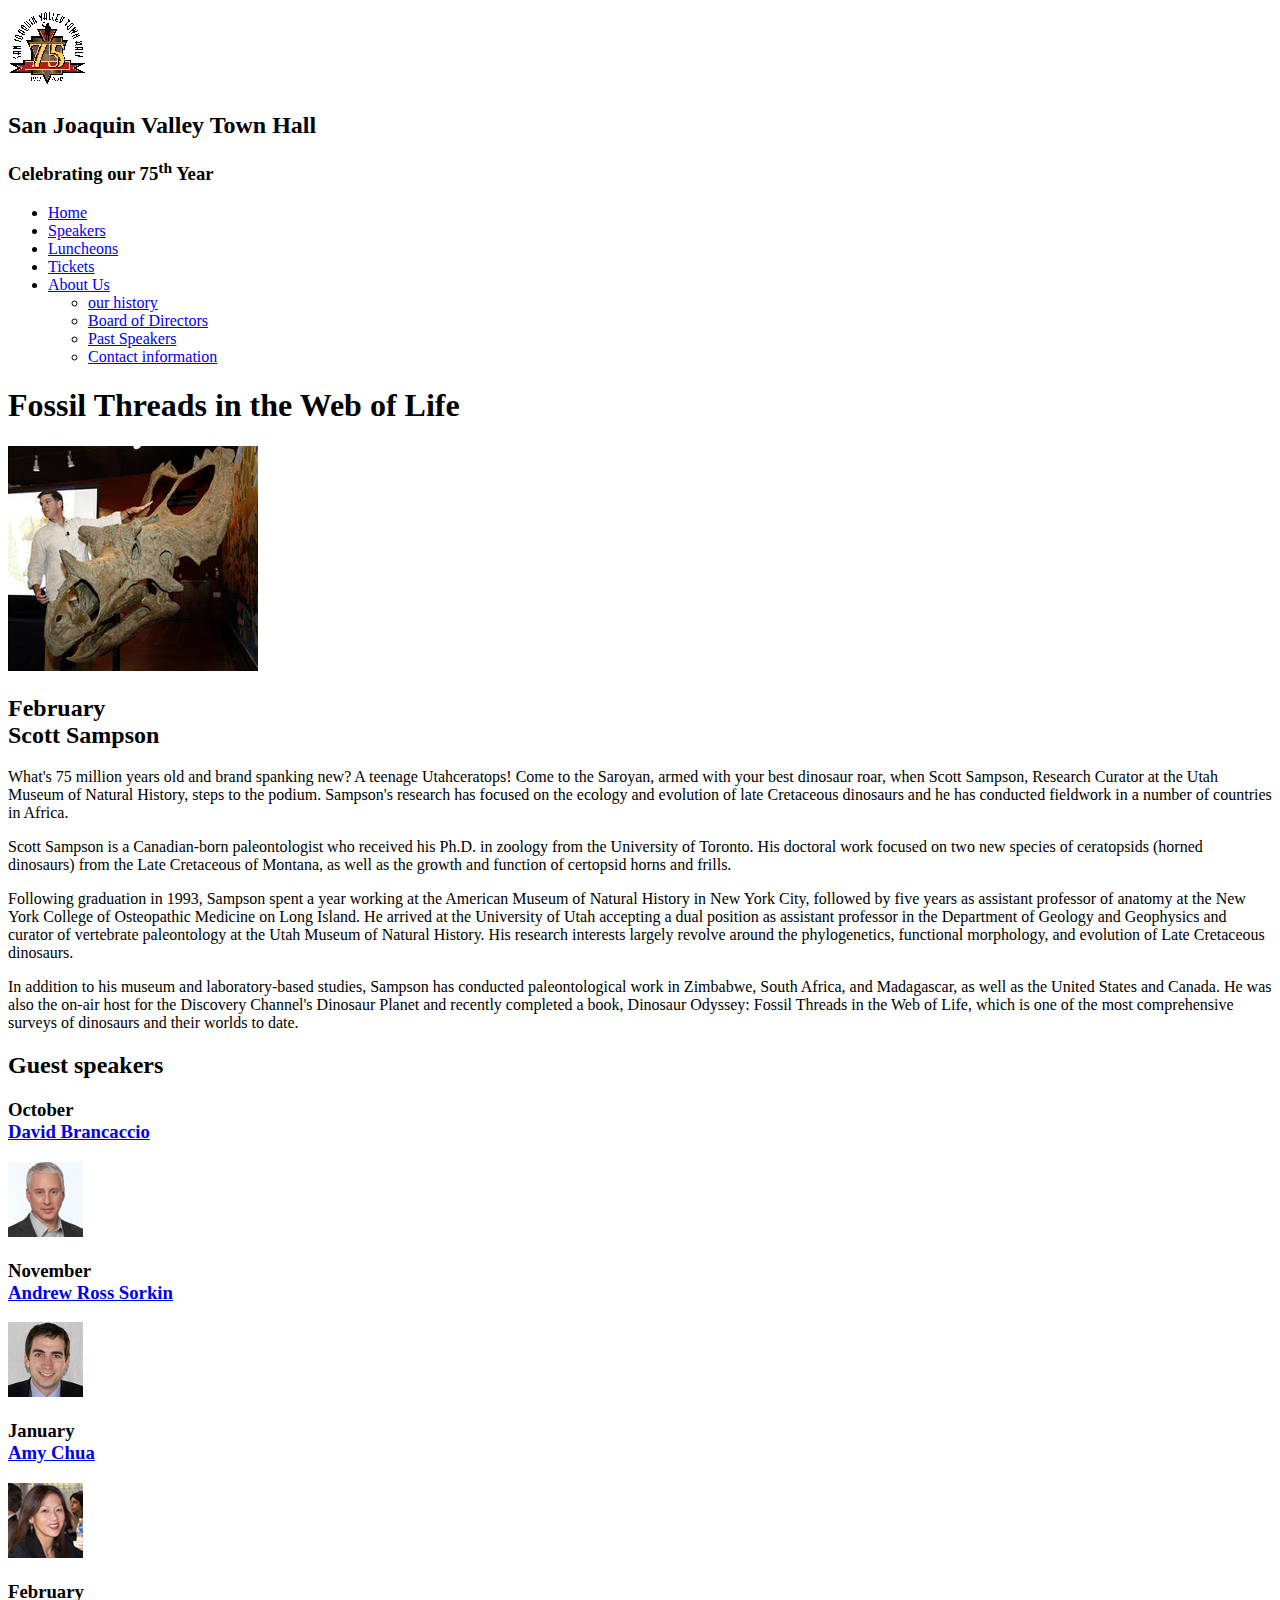
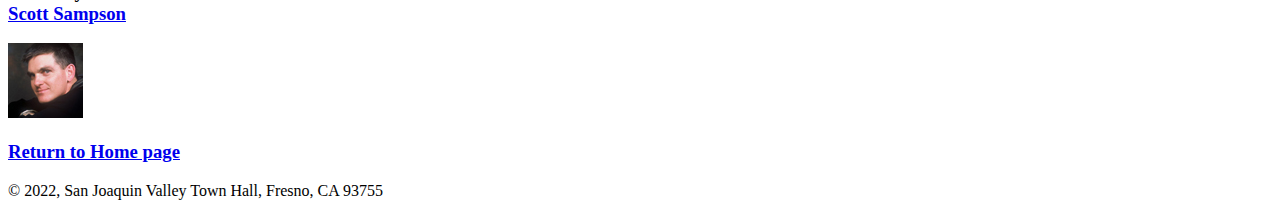
==== speakers/c6_sampson.html @ cdba3e37 "Add files via upload" ====
<!DOCTYPE html>
<html lang="en">

<head>
	<meta charset="utf-8">
	<title>San Joaquin Valley Town Hall</title>
	<link rel="shortcut icon" href="../images/favicon.ico">
	<link rel="stylesheet" href="../styles/c6_speaker.css">
</head>

<body>
	<header>
		<img src="../images/town_hall_logo.gif" alt="Town Hall logo" height="80">
		<h2>San Joaquin Valley Town Hall</h2>
		<h3>Celebrating our <span class="shadow">75<sup>th</sup></span> Year</h3>
	</header>
	<nav id="nav_menu">
		<ul>
			<li><a href="../c7_index.html" class="current">Home</a></li>
			<li><a href="speakers.html">Speakers</a></li>
			<li><a href="luncheons.html">Luncheons</a></li>
			<li><a href="tickets.html">Tickets</a></li>
			<li><a href="aboutus.html">About Us</a>
				<ul>
					<li><a href="#">our history</a></li>
					<li><a href="#">Board of Directors</a></li>
					<li><a href="#">Past Speakers</a></li>
					<li><a href="#">Contact information</a></li>
				</ul>
			</li>
		</ul>
	</nav>
	<main>
		<section>
			<h1>Fossil Threads in the Web of Life</h1>
			<article>
				<img src="../images/sampson_dinosaur.jpg" alt="Scott Sampson with dinosaur">
				<h2>February<br>Scott Sampson</h2>
				<p>What's 75 million years old and brand spanking new? A teenage Utahceratops! Come to the 
				   Saroyan, armed with your best dinosaur roar, when Scott Sampson, Research Curator at the 
				   Utah Museum of Natural History, steps to the podium. Sampson's research has focused on the 
				   ecology and evolution of late Cretaceous dinosaurs and he has conducted fieldwork in a number 
				   of countries in Africa.</p>
				<p>Scott Sampson is a Canadian-born paleontologist who received his Ph.D. in zoology from the 
				   University of Toronto. His doctoral work focused on two new species of ceratopsids (horned 
				   dinosaurs) from the Late Cretaceous of Montana, as well as the growth and function of certopsid 
				   horns and frills.</p>
				<p>Following graduation in 1993, Sampson spent a year working at the American Museum of Natural 
				   History in New York City, followed by five years as assistant professor of anatomy at the New 
				   York College of Osteopathic Medicine on Long Island. He arrived at the University of Utah 
				   accepting a dual position as assistant professor in the Department of Geology and Geophysics 
				   and curator of vertebrate paleontology at the Utah Museum of Natural History. His research 
				   interests largely revolve around the phylogenetics, functional morphology, and evolution of 
				   Late Cretaceous dinosaurs.</p>
				<p>In addition to his museum and laboratory-based studies, Sampson has conducted paleontological 
				   work in Zimbabwe, South Africa, and Madagascar, as well as the United States and Canada. He was 
				   also the on-air host for the Discovery Channel's Dinosaur Planet and recently completed a book, 
				   Dinosaur Odyssey: Fossil Threads in the Web of Life, which is one of the most 
				   comprehensive surveys of dinosaurs and their worlds to date.</p>
			</article>
		</section>
		
		<aside>
			<h2>Guest speakers</h2>
			<h3>October<br><a href="../speakers/brancaccio.html">David Brancaccio</a></h3>
			<img src="../images/brancaccio75.jpg" alt="David Brancaccio photo">
			<h3>November<br><a href="../speakers/sorkin.html">Andrew Ross Sorkin</a></h3>
			<img src="../images/sorkin75.jpg" alt="Andrew Ross Sorkin photo">
			<h3>January<br><a href="../speakers/chua.html">Amy Chua</a></h3>
			<img src="../images/chua75.jpg" alt="Amy Chua photo">
			<h3>February<br><a href="../speakers/c6_sampson.html">Scott Sampson</a></h3>
			<img src="../images/sampson75.jpg" alt="Scott Sampson photo">
			<h3><a href="../c7_index.html">Return to Home page</a></h3>
		</aside>
	</main>
	<footer>
		<p>&copy; 2022, San Joaquin Valley Town Hall, Fresno, CA 93755</p>
	</footer>
</body>
</html>
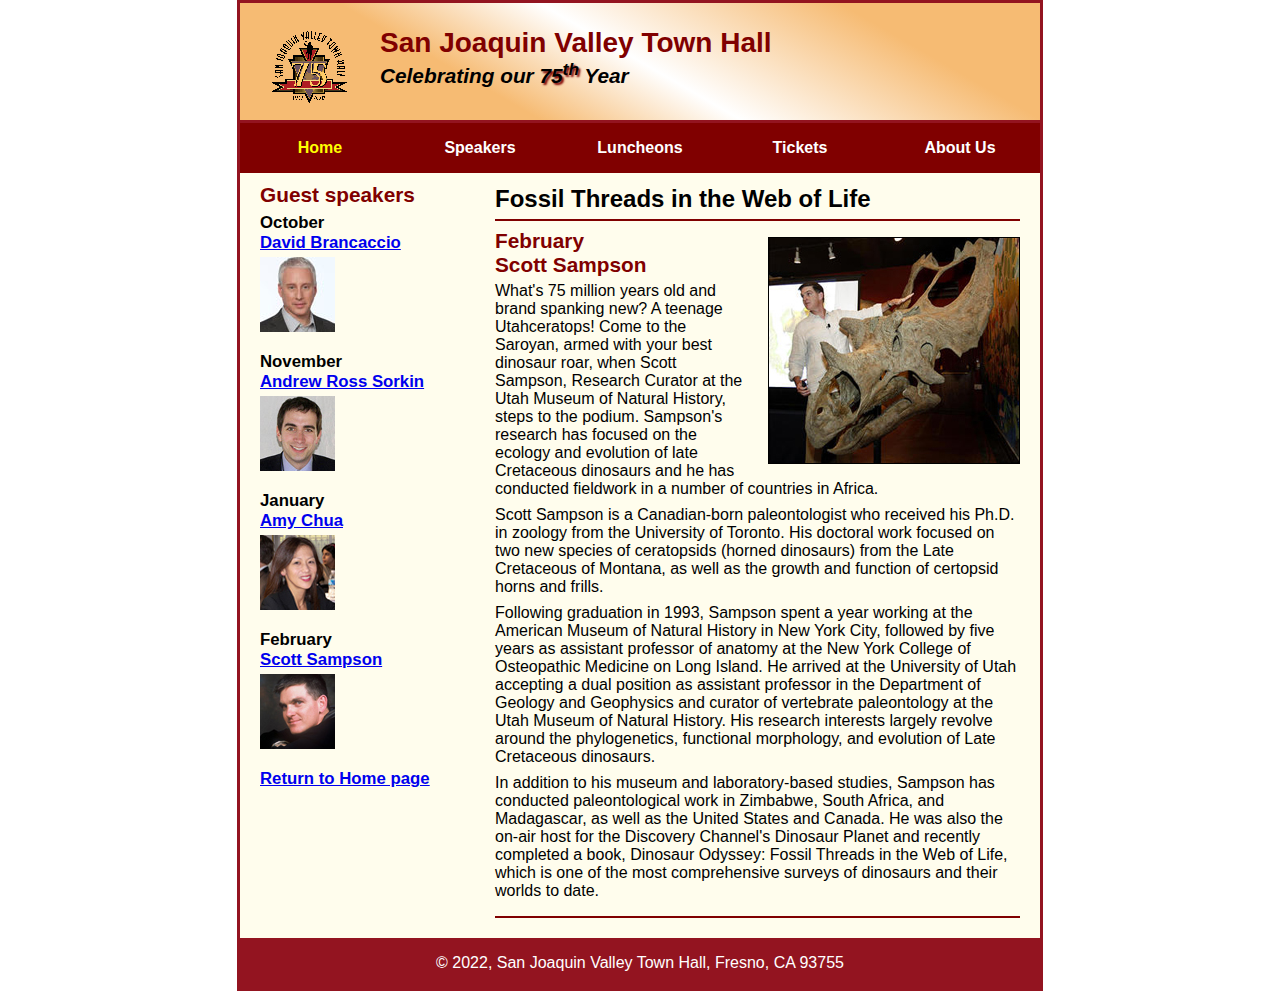
==== commit 8369fe29: "Update c6_sampson.html" ====
--- a/speakers/c6_sampson.html
+++ b/speakers/c6_sampson.html
@@ -16,7 +16,7 @@
 	</header>
 	<nav id="nav_menu">
 		<ul>
-			<li><a href="../c7_index.html" class="current">Home</a></li>
+			<li><a href="../index.html" class="current">Home</a></li>
 			<li><a href="speakers.html">Speakers</a></li>
 			<li><a href="luncheons.html">Luncheons</a></li>
 			<li><a href="tickets.html">Tickets</a></li>
@@ -70,7 +70,7 @@
 			<img src="../images/chua75.jpg" alt="Amy Chua photo">
 			<h3>February<br><a href="../speakers/c6_sampson.html">Scott Sampson</a></h3>
 			<img src="../images/sampson75.jpg" alt="Scott Sampson photo">
-			<h3><a href="../c7_index.html">Return to Home page</a></h3>
+			<h3><a href="../index.html">Return to Home page</a></h3>
 		</aside>
 	</main>
 	<footer>
--- a/styles/c6_speaker.css
+++ b/styles/c6_speaker.css
@@ -0,0 +1,168 @@
+/* the styles for the elements */
+* {
+	margin: 0;
+	padding: 0;
+}
+html {
+	background-color: white;
+}
+body {
+	font-family: Arial, Helvetica, sans-serif;
+    font-size: 100%;
+    width: 800px;
+    margin: 0 auto;
+    border: 3px solid #931420;
+    background-color: #fffded;
+}
+a:focus, a:hover {
+	font-style: italic;
+}
+/* the styles for the header */
+header {
+	padding: 1.5em 0 2em 0;
+	border-bottom: 3px solid #931420;
+		background-image: -moz-linear-gradient(
+	    30deg, #f6bb73 0%, #f6bb73 30%, white 50%, #f6bb73 80%, #f6bb73 100%);
+	background-image: -webkit-linear-gradient(
+	    30deg, #f6bb73 0%, #f6bb73 30%, white 50%, #f6bb73 80%, #f6bb73 100%);
+	background-image: -o-linear-gradient(
+	    30deg, #f6bb73 0%, #f6bb73 30%, white 50%, #f6bb73 80%, #f6bb73 100%);
+	background-image: linear-gradient(
+	    30deg, #f6bb73 0%, #f6bb73 30%, white 50%, #f6bb73 80%, #f6bb73 100%);
+}
+header h2 {
+	font-size: 175%;
+	color: #800000;
+}
+header h3 {
+	font-size: 130%;
+	font-style: italic;
+}
+header img {
+	float: left;
+	padding: 0 30px;
+}
+/* style for the navigation bar */
+nav li{
+	float:left;
+}
+nav ul li{
+	margin:0;
+	padding:0;
+	list-style-type:none;
+	position: relative;
+}
+nav ul li a{
+	display:block;
+	width:160px;
+	text-align:center;
+	padding-top:1em;
+	padding-bottom:1em;
+	color:white;
+	background-color:#800000;
+	font-weight:bold;
+	text-decoration: none;
+}
+nav a.current{
+	color:yellow;
+}
+nav ul ul{
+	display:none;
+	position:absolute;
+	top:100%;
+}
+nav ul ul li{
+	float:none;
+}
+nav ul li:hover > ul{
+display:block;
+}
+nav > ul::after{
+	content:"";
+	content:clear;
+	display:block;
+}
+
+
+.shadow {
+	text-shadow: 2px 2px 2px #800000;
+}
+/* the styles for the section */
+section {
+	width: 525px;
+	float: right;
+	padding: 0 20px 20px 20px;
+}
+section h1 {
+	font-size: 150%;
+	padding: .5em 0 .25em 0;
+	margin: 0;
+}
+section h2 {
+	color: #800000;
+	font-size: 130%;
+	padding: .5em 0 .25em 0;
+}
+section p {
+	padding-bottom: .5em;
+}
+section blockquote {
+	padding: 0 2em;
+	font-style: italic;
+}
+section ul {
+	padding: 0 0 .25em 1.25em;
+}
+section li {
+	padding-bottom: .35em;
+}
+
+/* the styles for the article */
+article {
+	padding: .5em 0;
+	border-top: 2px solid #800000;
+	border-bottom: 2px solid #800000;
+}
+article h2 {
+	padding-top: 0;
+}
+article h3 {
+	font-size: 105%;
+	padding-bottom: .25em;
+}
+article img {
+	float: right;
+	margin: .5em 0 1em 1em;
+	border: 1px solid black;
+}
+
+/* the styles for the aside */
+aside {
+	width: 215px;
+	float: right;
+	padding: 0 0 20px 20px;
+}
+aside h2 {
+	color: #800000;
+	font-size: 130%;
+	padding: .5em 0 .25em 0;
+}
+aside h3 {
+	font-size: 105%;
+	padding-bottom: .25em;
+}
+aside img {
+	padding-bottom: 1em;
+}
+
+/* the styles for the footer */
+footer {
+	background-color: #931420;
+	clear: both;
+
+}
+footer p {
+	text-align: center;
+	color: white;
+	padding: 1em 0;
+}
